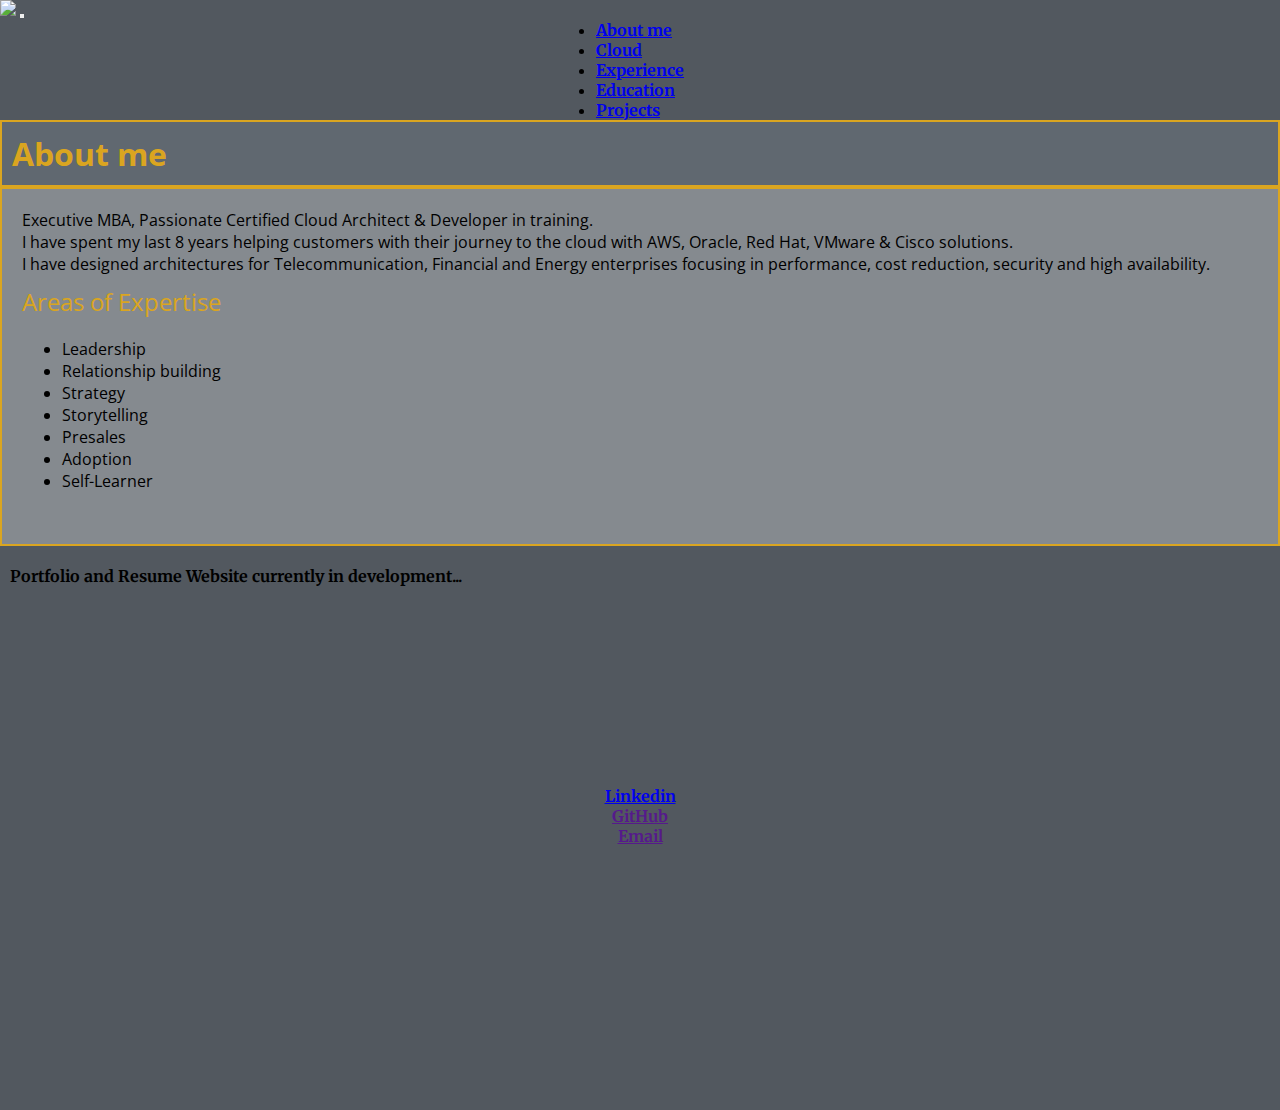
==== index.html @ 6f1e3370 "navbar v1" ====
<!DOCTYPE html>
<html lang="en">

<head>
    <meta charset="UTF-8">
    <meta name="viewport" content="width=device-width, initial-scale=1.0">
    <title>Portfolio - About me</title>

    <link href="https://cdn.jsdelivr.net/npm/bootstrap@5.3.2/dist/css/bootstrap.min.css" rel="stylesheet"
        integrity="sha384-T3c6CoIi6uLrA9TneNEoa7RxnatzjcDSCmG1MXxSR1GAsXEV/Dwwykc2MPK8M2HN" crossorigin="anonymous">
    <link rel="stylesheet" href="./css/style.css">

    <link rel="preconnect" href="https://fonts.googleapis.com">
    <link rel="preconnect" href="https://fonts.gstatic.com" crossorigin>
    <link
        href="https://fonts.googleapis.com/css2?family=Merriweather:ital,wght@0,300;0,400;0,700;1,700&family=Open+Sans:ital,wght@0,300;0,400;0,700;1,700&display=swap"
        rel="stylesheet">


</head>

<body>
    <header>
    <!--    <img class="iconoBorde" src="./img/Home Logo.png">
        <nav>
            <ul>
                <li><a href="./index.html">About me</a></li>
                <li><a href="./Cloud.html">Cloud</a></li>
                <li><a href="./Experience.html">Experience</a></li>
                <li><a href="./Education.html">Education</a></li>
                <li><a href="./Projects.html">Projects</a></li>
            </ul>
        </nav>-->





    <nav class="navbar navbar-expand-lg header__navbar fixed-top">
        <div class="container-fluid">
            <a class="navbar-brand" href="./index.html"><img class="iconoBorde" src="./img/Home Logo.png"></a>
            <button class="navbar-toggler" type="button" data-bs-toggle="collapse"
                data-bs-target="#navbarSupportedContent" aria-controls="navbarSupportedContent" aria-expanded="false"
                aria-label="Toggle navigation">
                <span class="navbar-toggler-icon"></span>
            </button>
            <div class="collapse navbar-collapse justify-content-center header__navbar--links" id="navbarSupportedContent">
        
                <ul class="navbar-nav mb-2 mb-lg-0 ">

                                <li class="nav-item">
                                    <a class="nav-link active" aria-current="page" href="./index.html">About me</a>
                                </li>
                        

                                <li class="nav-item">
                                    <a class="nav-link" href="./Cloud.html">Cloud</a>
                                </li>

                                <li class="nav-item">
                                    <a class="nav-link" href="./Experience.html">Experience</a>
                                </li>
                          
                                <li class="nav-item">
                                    <a class="nav-link" href="./Education.html">Education</a>
                                </li>
                           
                                <li class="nav-item">
                                    <a class="nav-link" href="./Projects.html">Projects</a>
                               
                            </div>


                            <!--<li class="nav-item dropdown">
                    <a class="nav-link dropdown-toggle" href="#" role="button" data-bs-toggle="dropdown" aria-expanded="false">
                      Dropdown
                    </a>
                    <ul class="dropdown-menu">
                      <li><a class="dropdown-item" href="#">Action</a></li>
                      <li><a class="dropdown-item" href="#">Another action</a></li>
                      <li><hr class="dropdown-divider"></li>
                      <li><a class="dropdown-item" href="#">Something else here</a></li>
                    </ul>
                  </li>-->
                            <!-- <li class="nav-item">
                    <a class="nav-link disabled" aria-disabled="true">Disabled</a>
                  </li>-->
                </ul>
                <!--<form class="d-flex" role="search">
                  <input class="form-control me-2" type="search" placeholder="Search" aria-label="Search">
                  <button class="btn btn-outline-success" type="submit">Search</button>
                </form>-->
            </div>
        </div>
    </nav>
    </header>

    <main>
        <h1>About me</h1>
        <div class="sectionDebajoH1">
            </p>Executive MBA, Passionate Certified Cloud Architect & Developer in training.</p>
            </p>I have spent my last 8 years helping customers with their journey to the cloud with AWS, Oracle, Red
            Hat, VMware & Cisco solutions.</p>
            </p>I have designed architectures for Telecommunication, Financial and Energy enterprises focusing in
            performance, cost reduction, security and high availability.</p>

            <h2>Areas of Expertise</h2>
            <ul class="listaDentroSection">
                <li>Leadership</li>
                <li>Relationship building</li>
                <li>Strategy</li>
                <li>Storytelling</li>
                <li>Presales</li>
                <li>Adoption</li>
                <li>Self-Learner</li>
            </ul>

            <img src="./img/foto perfil.jpg" alt="" class="foto">
        </div>
    </main>





    <footer>
        <p style="padding-top: 10px;">Portfolio and Resume Website currently in development...</p>
        <ul class="listaNoneBullet">
            <li><a href="https://www.linkedin.com/in/ariel-alvarez-213a015/" target="_blank">Linkedin</a></li>
            <!-- Aun no tengo el GitHub, por eso no hay link-->
            <li><a href="">GitHub</a></li>
            <!-- Aun no sé como hacer para que abra para redactar un email, por eso no hay link-->
            <li><a href="">Email</a></li>
        </ul>

        <iframe class="mapaBorde"
            src="https://www.google.com/maps/embed?pb=!1m18!1m12!1m3!1d104650.76899800851!2d-58.47582187414301!3d-34.948173018175794!2m3!1f0!2f0!3f0!3m2!1i1024!2i768!4f13.1!3m3!1m2!1s0x95bd2ac722a20aff%3A0x7085c1356f2d97a5!2sGuernica%2C%20Provincia%20de%20Buenos%20Aires!5e0!3m2!1ses!2sar!4v1694434608830!5m2!1ses!2sar"
            width="600" height="450" style="border:0;" allowfullscreen="" loading="lazy"
            referrerpolicy="no-referrer-when-downgrade"></iframe>
    </footer>


    <script src="https://cdn.jsdelivr.net/npm/bootstrap@5.3.2/dist/js/bootstrap.bundle.min.js"
        integrity="sha384-C6RzsynM9kWDrMNeT87bh95OGNyZPhcTNXj1NW7RuBCsyN/o0jlpcV8Qyq46cDfL"
        crossorigin="anonymous"></script>
</body>

</html>
---- css/style.css ----
/*font-family: 'Merriweather', serif;
font-family: 'Open Sans', sans-serif;*/

*{padding: 0;
margin: 0;
/*font-family: 'Open Sans', sans-serif;*/}



header{
    font-family: 'Merriweather', serif;
    font-weight: 700;
    background-color: rgb(82, 88, 95);}

.header__navbar{
    font-family: 'Merriweather', serif;
    font-weight: 700;
    background-color: rgb(82, 88, 95);

}

.header__navbar--links{
    display: flex;
    flex-direction: row;
    justify-content: center;
}

/*nav ul li{
            display: inline-block ;
            background-color: grey;
            position: relative;
            left: 25%;
            bottom: 30px;
            /*border: 2px orange;
            padding: 10px;
            margin: 5px;*
        }*/

h1{
            color: goldenrod;
            border: solid 2px goldenrod;
            font-family: 'Open Sans', sans-serif;
            font-weight: 700;
            text-align: left;
            padding: 10px;
            background-color: rgb(96, 104, 112);}

h2{
            color: goldenrod;
            font-family: 'Open Sans', sans-serif;
            font-weight: 400;
            text-align: left;
            padding: 10px 0px;}

main{background-color:rgb(133, 138, 143);
    font-family: 'Open Sans', sans-serif; }


    

footer{background-color: rgb(82, 88, 95);
    font-family: 'Merriweather', serif;
    font-weight: 700;
    padding: 10px;
    }

.sectionDebajoH1{
    border: solid 2px goldenrod;
    padding: 20px;}

.listaDentroSection{padding: 10px 40px;}

.acomodarTextoLogoNube{position: relative;
bottom:150px;
left:25%;}

.acomodarTextoLogoEmpresa{position: relative;
    bottom:200px;
    left:25%;}

.acomodarEntrenamientos{position: relative;
    left:450px;
    list-style: none;
    padding: 10px;
    font-family: 'Open Sans', sans-serif;
    font-weight: 200 ;}

.acomodarTextoLogoProjects{position: relative;
    bottom:150px;
    left:25%;}

.listaNoneBullet{
    position: relative;
    top: 200px;
    list-style: none;
    text-align: center;}
    

.mapaBorde{position: relative;
    left: 75%;
    width: 25%;}

.foto{position: relative;
    bottom:300px;
    left:75%;}

/*
h2{color: blue}

.iconoBorde{
    border: 2px solid blue;
    padding: 10px;
    margin: 5px;
    position: relative;
    top: 50px;
    left: 50px;}

/*.botonNav{
    background-color: grey;
    border: 2px orange;
    padding: 5px;
}*/

/*nav li{
    display: inline-block ;
    background-color: grey;
    border: 2px orange;
    padding: 10px;
    margin: 5px;
}

/*.mapaBorde{
    border: 2px solid blue;
    padding: 10px;
    margin: 5px;
    position: absolute;
    top: 0%;
    left: 25%;
}*/

/*.padre-flex1{
    display: flex;
}

.img-flex1{
    
    width: 150px;
    height: 50px;

    margin: 10px 0;

    display: flex;
    flex-direction: row;
    gap: 30px;
    justify-content: space-between;
    align-items: center;
}
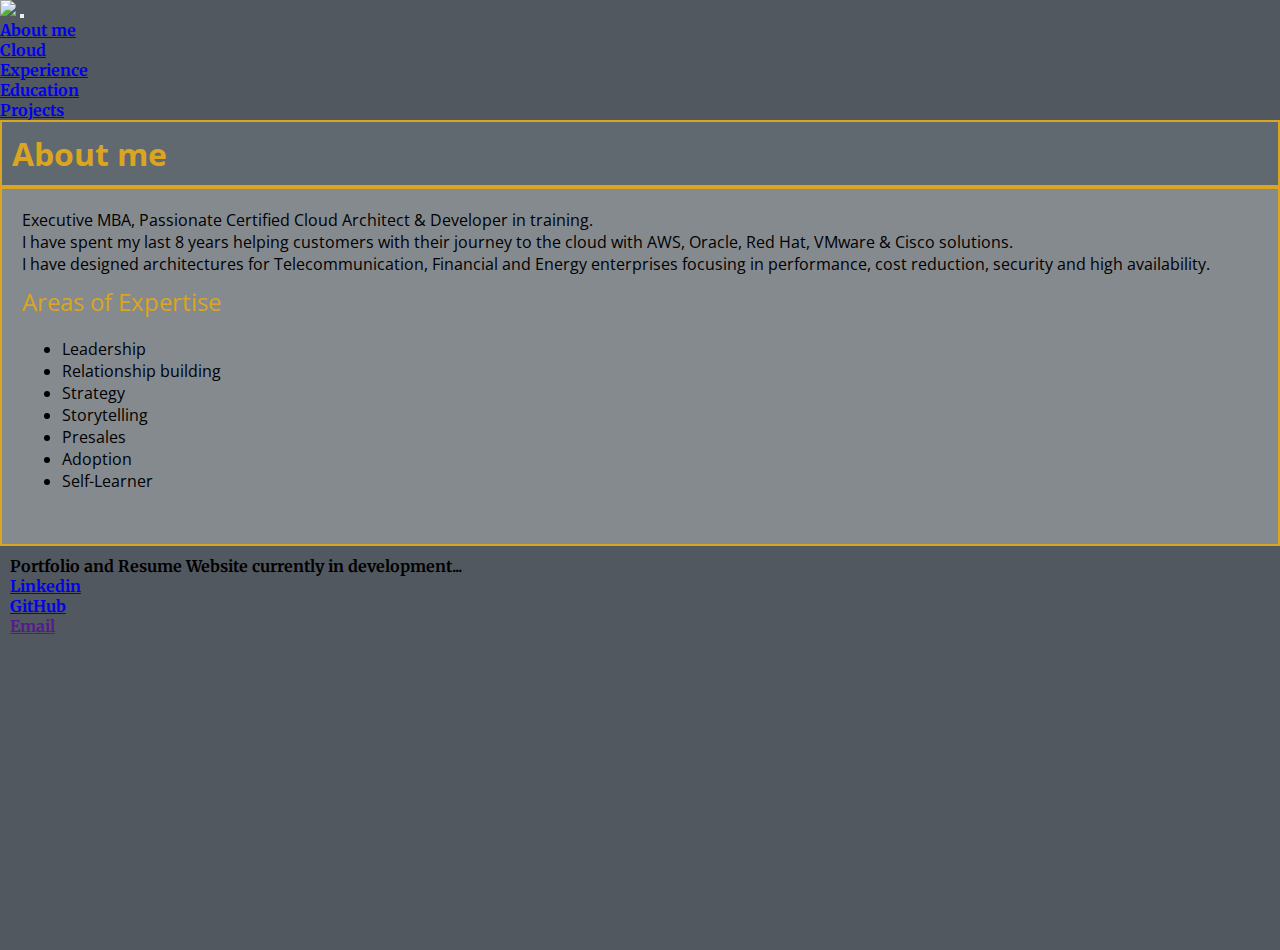
==== commit 589f0885: "footer01" ====
--- a/index.html
+++ b/index.html
@@ -21,7 +21,7 @@
 
 <body>
     <header>
-    <!--    <img class="iconoBorde" src="./img/Home Logo.png">
+        <!--    <img class="iconoBorde" src="./img/Home Logo.png">
         <nav>
             <ul>
                 <li><a href="./index.html">About me</a></li>
@@ -36,42 +36,43 @@
 
 
 
-    <nav class="navbar navbar-expand-lg header__navbar fixed-top">
-        <div class="container-fluid">
-            <a class="navbar-brand" href="./index.html"><img class="iconoBorde" src="./img/Home Logo.png"></a>
-            <button class="navbar-toggler" type="button" data-bs-toggle="collapse"
-                data-bs-target="#navbarSupportedContent" aria-controls="navbarSupportedContent" aria-expanded="false"
-                aria-label="Toggle navigation">
-                <span class="navbar-toggler-icon"></span>
-            </button>
-            <div class="collapse navbar-collapse justify-content-center header__navbar--links" id="navbarSupportedContent">
-        
-                <ul class="navbar-nav mb-2 mb-lg-0 ">
+        <nav class="navbar navbar-expand-lg header__navbar fixed-top">
+            <div class="container-fluid">
+                <a class="navbar-brand" href="./index.html"><img class="iconoBorde" src="./img/Home Logo.png"></a>
+                <button class="navbar-toggler" type="button" data-bs-toggle="collapse"
+                    data-bs-target="#navbarSupportedContent" aria-controls="navbarSupportedContent"
+                    aria-expanded="false" aria-label="Toggle navigation">
+                    <span class="navbar-toggler-icon"></span>
+                </button>
+                <div class="collapse navbar-collapse justify-content-center header__navbar--links"
+                    id="navbarSupportedContent">
 
-                                <li class="nav-item">
-                                    <a class="nav-link active" aria-current="page" href="./index.html">About me</a>
-                                </li>
-                        
+                    <ul class="navbar-nav mb-2 mb-lg-0 ">
 
-                                <li class="nav-item">
-                                    <a class="nav-link" href="./Cloud.html">Cloud</a>
-                                </li>
-
-                                <li class="nav-item">
-                                    <a class="nav-link" href="./Experience.html">Experience</a>
-                                </li>
-                          
-                                <li class="nav-item">
-                                    <a class="nav-link" href="./Education.html">Education</a>
-                                </li>
-                           
-                                <li class="nav-item">
-                                    <a class="nav-link" href="./Projects.html">Projects</a>
-                               
-                            </div>
+                        <li class="nav-item">
+                            <a class="nav-link active" aria-current="page" href="./index.html">About me</a>
+                        </li>
 
 
-                            <!--<li class="nav-item dropdown">
+                        <li class="nav-item">
+                            <a class="nav-link" href="./Cloud.html">Cloud</a>
+                        </li>
+
+                        <li class="nav-item">
+                            <a class="nav-link" href="./Experience.html">Experience</a>
+                        </li>
+
+                        <li class="nav-item">
+                            <a class="nav-link" href="./Education.html">Education</a>
+                        </li>
+
+                        <li class="nav-item">
+                            <a class="nav-link" href="./Projects.html">Projects</a>
+
+                </div>
+
+
+                <!--<li class="nav-item dropdown">
                     <a class="nav-link dropdown-toggle" href="#" role="button" data-bs-toggle="dropdown" aria-expanded="false">
                       Dropdown
                     </a>
@@ -82,7 +83,7 @@
                       <li><a class="dropdown-item" href="#">Something else here</a></li>
                     </ul>
                   </li>-->
-                            <!-- <li class="nav-item">
+                <!-- <li class="nav-item">
                     <a class="nav-link disabled" aria-disabled="true">Disabled</a>
                   </li>-->
                 </ul>
@@ -91,8 +92,8 @@
                   <button class="btn btn-outline-success" type="submit">Search</button>
                 </form>-->
             </div>
-        </div>
-    </nav>
+            </div>
+        </nav>
     </header>
 
     <main>
@@ -121,22 +122,28 @@
 
 
 
+    <footer>
+
+        <div class="d-flex justify-content-between">
+          
+                    <p>Portfolio and Resume Website currently in development...</p>
+             
+                    <ul class="footer__links">
+                        <li><a href="https://www.linkedin.com/in/ariel-alvarez-213a015/" target="_blank">Linkedin</a>
+                        </li>
+                        <li><a href="https://github.com/ariellalvarez" target="_blank">GitHub</a></li>
+                        <!-- Aun no sé como hacer para que abra para redactar un email, por eso no hay link-->
+                        <li><a href="">Email</a></li>
+                    </ul>
+
+                    <iframe class="footer__map"
+                        src="https://www.google.com/maps/embed?pb=!1m18!1m12!1m3!1d104650.76899800851!2d-58.47582187414301!3d-34.948173018175794!2m3!1f0!2f0!3f0!3m2!1i1024!2i768!4f13.1!3m3!1m2!1s0x95bd2ac722a20aff%3A0x7085c1356f2d97a5!2sGuernica%2C%20Provincia%20de%20Buenos%20Aires!5e0!3m2!1ses!2sar!4v1694434608830!5m2!1ses!2sar"
+                        width="600" height="450" style="border:0;" allowfullscreen="" loading="lazy"
+                        referrerpolicy="no-referrer-when-downgrade"></iframe>
+           
+        </div>
 
 
-    <footer>
-        <p style="padding-top: 10px;">Portfolio and Resume Website currently in development...</p>
-        <ul class="listaNoneBullet">
-            <li><a href="https://www.linkedin.com/in/ariel-alvarez-213a015/" target="_blank">Linkedin</a></li>
-            <!-- Aun no tengo el GitHub, por eso no hay link-->
-            <li><a href="">GitHub</a></li>
-            <!-- Aun no sé como hacer para que abra para redactar un email, por eso no hay link-->
-            <li><a href="">Email</a></li>
-        </ul>
-
-        <iframe class="mapaBorde"
-            src="https://www.google.com/maps/embed?pb=!1m18!1m12!1m3!1d104650.76899800851!2d-58.47582187414301!3d-34.948173018175794!2m3!1f0!2f0!3f0!3m2!1i1024!2i768!4f13.1!3m3!1m2!1s0x95bd2ac722a20aff%3A0x7085c1356f2d97a5!2sGuernica%2C%20Provincia%20de%20Buenos%20Aires!5e0!3m2!1ses!2sar!4v1694434608830!5m2!1ses!2sar"
-            width="600" height="450" style="border:0;" allowfullscreen="" loading="lazy"
-            referrerpolicy="no-referrer-when-downgrade"></iframe>
     </footer>
 
 
--- a/css/style.css
+++ b/css/style.css
@@ -20,10 +20,16 @@
 
 }
 
-.header__navbar--links{
-    display: flex;
-    flex-direction: row;
-    justify-content: center;
+.footer__map{
+    width: 300px;
+    height: 300px;
+}
+
+.footer__links{
+    font-family: 'Merriweather', serif;
+    font-weight: 700;
+    list-style: none;
+    
 }
 
 /*nav ul li{
@@ -90,16 +96,16 @@
     bottom:150px;
     left:25%;}
 
-.listaNoneBullet{
+/*.listaNoneBullet{
     position: relative;
     top: 200px;
     list-style: none;
-    text-align: center;}
+    text-align: center;}*/
     
 
-.mapaBorde{position: relative;
+/*.mapaBorde{position: relative;
     left: 75%;
-    width: 25%;}
+    width: 25%;}*/
 
 .foto{position: relative;
     bottom:300px;
